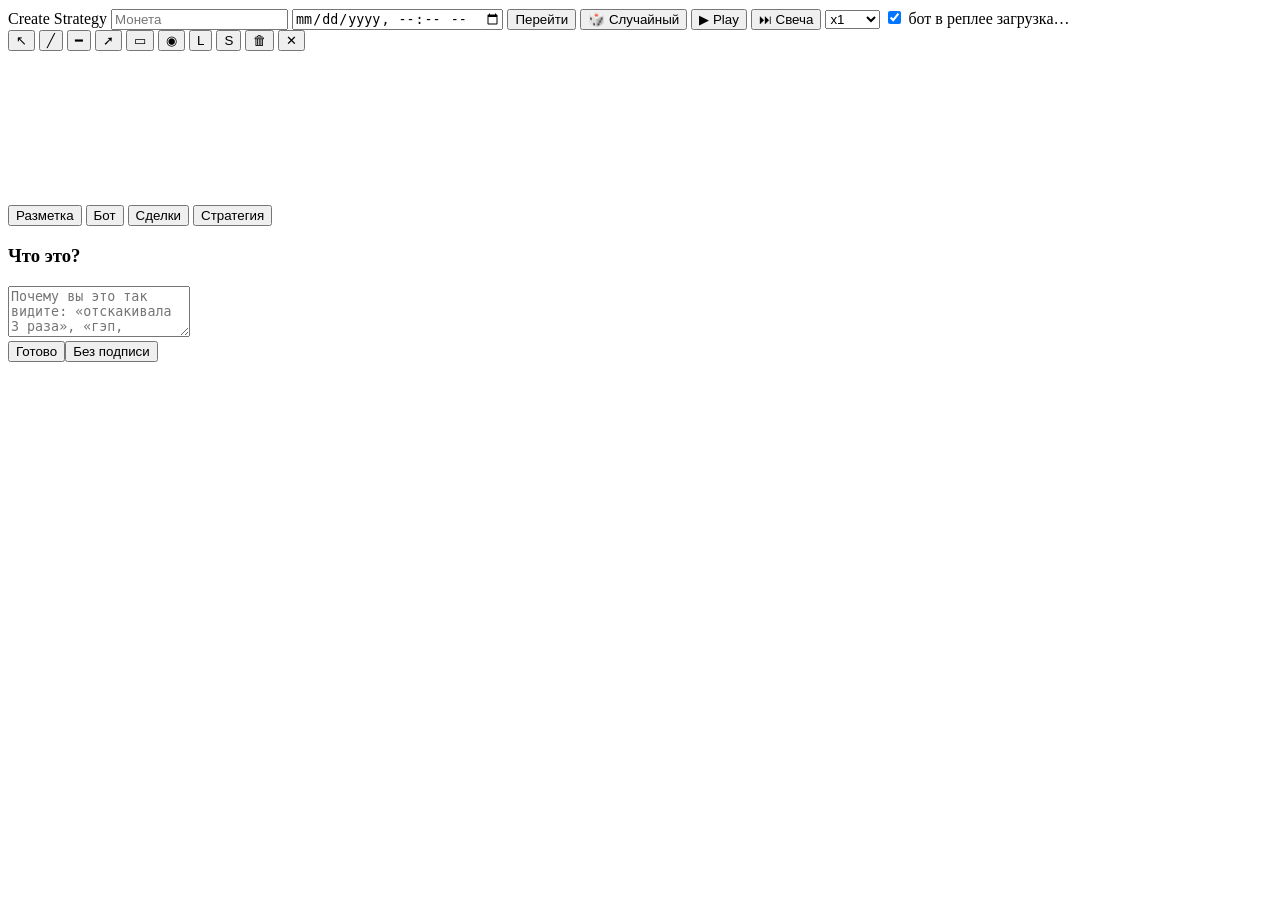
==== client/tradeai_client/lab_web/lab.html @ f37b791b "feat: 1.9.0 - Create Strategy: полигон обучения бота (разметка с понятиями и причинами, как видит бо" ====
<!DOCTYPE html>
<html lang="ru">
<head>
<meta charset="UTF-8">
<meta name="viewport" content="width=device-width, initial-scale=1">
<title>TradeAI · Create Strategy</title>
<style>/*__CSS__*/</style>
</head>
<body>
<div id="app">
  <div id="top">
    <span id="title">Create Strategy</span>
    <input id="coin" list="coins" placeholder="Монета" title="Монета (топ по объёму в списке; можно вписать любую USDT)" spellcheck="false">
    <datalist id="coins"></datalist>
    <span id="tfs"></span>
    <input id="date" type="datetime-local" title="Момент на графике (ваше время): всё после него скрыто до реплея">
    <button class="btn" id="b-go" title="Открыть монету, таймфрейм и момент">Перейти</button>
    <button class="btn" id="b-rand" title="Случайная монета из топ-15, случайный таймфрейм и дата">🎲 Случайный</button>
    <span class="sep"></span>
    <button class="btn" id="b-play" title="Реплей: свечи идут дальше (пробел)">▶ Play</button>
    <button class="btn" id="b-step" title="Одна свеча вперёд (→)">⏭ Свеча</button>
    <select id="speed" title="Скорость реплея">
      <option value="0.25">x0.25</option><option value="0.5">x0.5</option><option value="1" selected>x1</option>
      <option value="2">x2</option><option value="4">x4</option><option value="8">x8</option>
    </select>
    <label class="chk" title="Бот смотрит рынок на каждой свече реплея: подсказки и сигналы"><input type="checkbox" id="bot-live" checked> бот в реплее</label>
    <span id="clock" title="Последняя открытая свеча (ваше время)"></span>
    <span id="status"><span id="dot"></span><span id="stext">загрузка…</span></span>
  </div>
  <div id="main">
    <div id="tools">
      <button class="btn on" data-tool="cursor" title="Курсор: выбор, перемещение, правка (Esc)">↖</button>
      <button class="btn" data-tool="trend" title="Линия / наклонка (две точки)">╱</button>
      <button class="btn" data-tool="hline" title="Горизонтальный уровень (клик)">━</button>
      <button class="btn" data-tool="ray" title="Луч (вправо через вторую точку)">➚</button>
      <button class="btn" data-tool="rect" title="Зона / область (две точки)">▭</button>
      <button class="btn" data-tool="point" title="Метка (клик): хай, лой, пробой, разворот, вход…">◉</button>
      <span class="sep" style="width:100%;height:1px"></span>
      <button class="btn long" data-tool="long" title="Сделка ЛОНГ: клик - цена входа, затем тяните стоп и тейк">L</button>
      <button class="btn short" data-tool="short" title="Сделка ШОРТ: клик - цена входа, затем тяните стоп и тейк">S</button>
      <span class="sep" style="width:100%;height:1px"></span>
      <button class="btn" id="b-del" title="Удалить выбранное (Delete)">🗑</button>
      <button class="btn" id="b-clear" title="Удалить всю разметку">✕</button>
    </div>
    <div id="chartbox">
      <div id="chart"></div>
      <canvas id="ov"></canvas>
      <div id="badges"></div>
      <div id="toast"></div>
    </div>
    <div id="panel">
      <div id="tabs">
        <button class="tab on" data-tab="mark">Разметка</button>
        <button class="tab" data-tab="bot">Бот</button>
        <button class="tab" data-tab="trades">Сделки</button>
        <button class="tab" data-tab="strategy">Стратегия</button>
      </div>
      <div class="pane on" id="pane-mark"></div>
      <div class="pane" id="pane-bot"></div>
      <div class="pane" id="pane-trades"></div>
      <div class="pane" id="pane-strategy"></div>
    </div>
  </div>
</div>
<div id="modal" class="hidden">
  <div class="mbox">
    <h3 id="m-title">Что это?</h3>
    <div id="m-terms"></div>
    <textarea id="m-note" rows="3" placeholder="Почему вы это так видите: «отскакивала 3 раза», «гэп, заполнен позже», «нет объёма на покупку»…"></textarea>
    <div class="mrow"><button class="btn on" id="m-ok">Готово</button><button class="btn" id="m-skip">Без подписи</button></div>
  </div>
</div>
<script>/*__LIB__*/</script>
<script>window.__CFG__ = /*__CFG__*/;</script>
<script>/*__APP__*/</script>
</body>
</html>
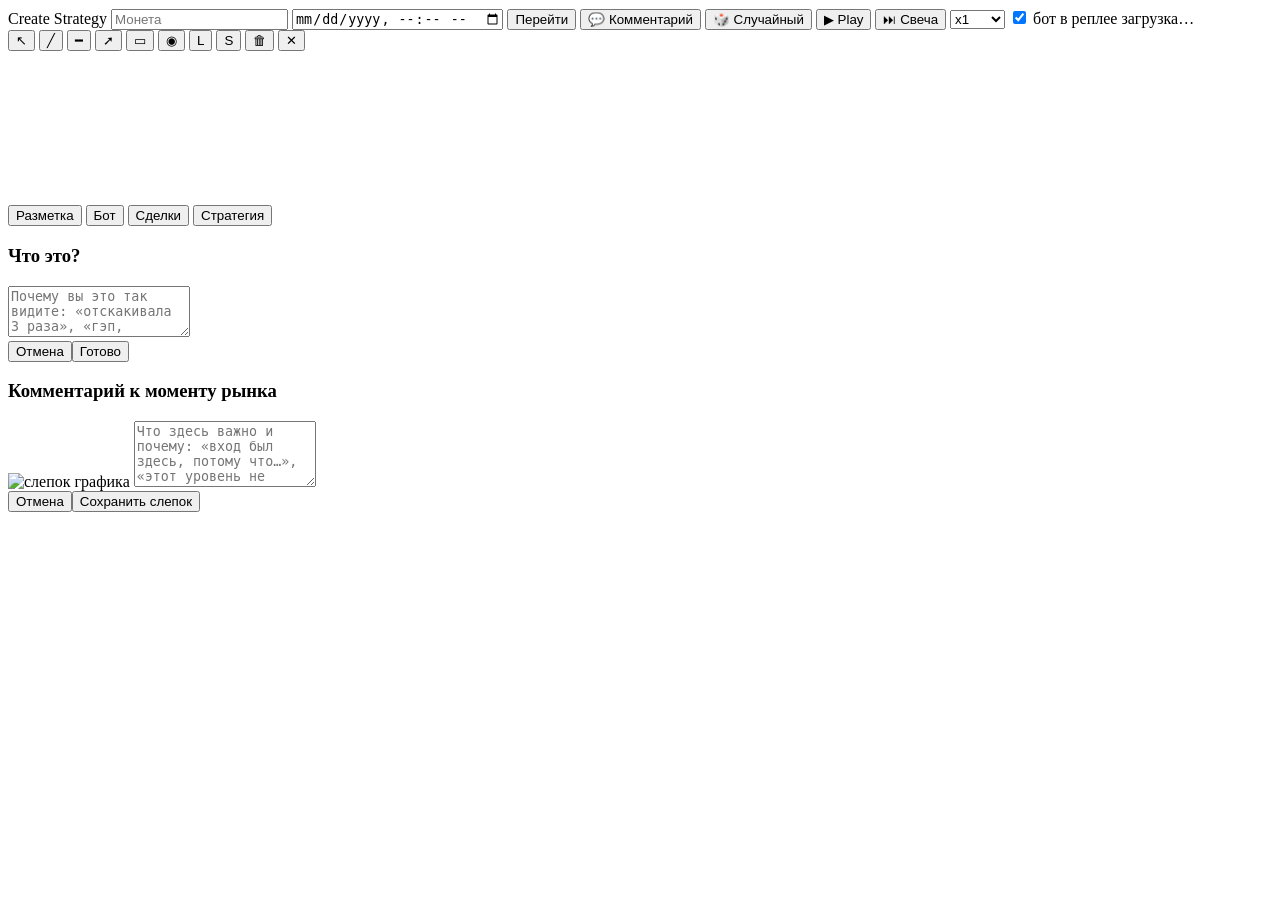
==== commit 9f391e3b: "feat: 1.9.2 - слепки рынка с комментарием (картинка с линиями + данные, ПК и сервер /api/lab/{space}" ====
--- a/client/tradeai_client/lab_web/lab.html
+++ b/client/tradeai_client/lab_web/lab.html
@@ -15,6 +15,7 @@
     <span id="tfs"></span>
     <input id="date" type="datetime-local" title="Момент на графике (ваше время): всё после него скрыто до реплея">
     <button class="btn" id="b-go" title="Открыть монету, таймфрейм и момент">Перейти</button>
+    <button class="btn" id="b-snap" title="Слепок рынка: сохранить картинку графика со всеми линиями (вашими и бота) и написать комментарий к этому моменту">💬 Комментарий</button>
     <button class="btn" id="b-rand" title="Случайная монета из топ-15, случайный таймфрейм и дата">🎲 Случайный</button>
     <span class="sep"></span>
     <button class="btn" id="b-play" title="Реплей: свечи идут дальше (пробел)">▶ Play</button>
@@ -67,7 +68,16 @@
     <h3 id="m-title">Что это?</h3>
     <div id="m-terms"></div>
     <textarea id="m-note" rows="3" placeholder="Почему вы это так видите: «отскакивала 3 раза», «гэп, заполнен позже», «нет объёма на покупку»…"></textarea>
-    <div class="mrow"><button class="btn on" id="m-ok">Готово</button><button class="btn" id="m-skip">Без подписи</button></div>
+    <div class="mrow"><button class="btn" id="m-cancel" title="Закрыть; новый рисунок удаляется с графика (Esc)">Отмена</button><button class="btn on" id="m-ok">Готово</button></div>
+  </div>
+</div>
+<div id="snapmodal" class="hidden">
+  <div class="mbox wide">
+    <h3 id="s-title">Комментарий к моменту рынка</h3>
+    <img id="s-img" alt="слепок графика">
+    <textarea id="s-note" rows="4" placeholder="Что здесь важно и почему: «вход был здесь, потому что…», «этот уровень не работает, потому что…», «бот ошибся тут, потому что…»"></textarea>
+    <div class="muted" id="s-info"></div>
+    <div class="mrow"><button class="btn" id="s-cancel">Отмена</button><button class="btn on" id="s-ok">Сохранить слепок</button></div>
   </div>
 </div>
 <script>/*__LIB__*/</script>
